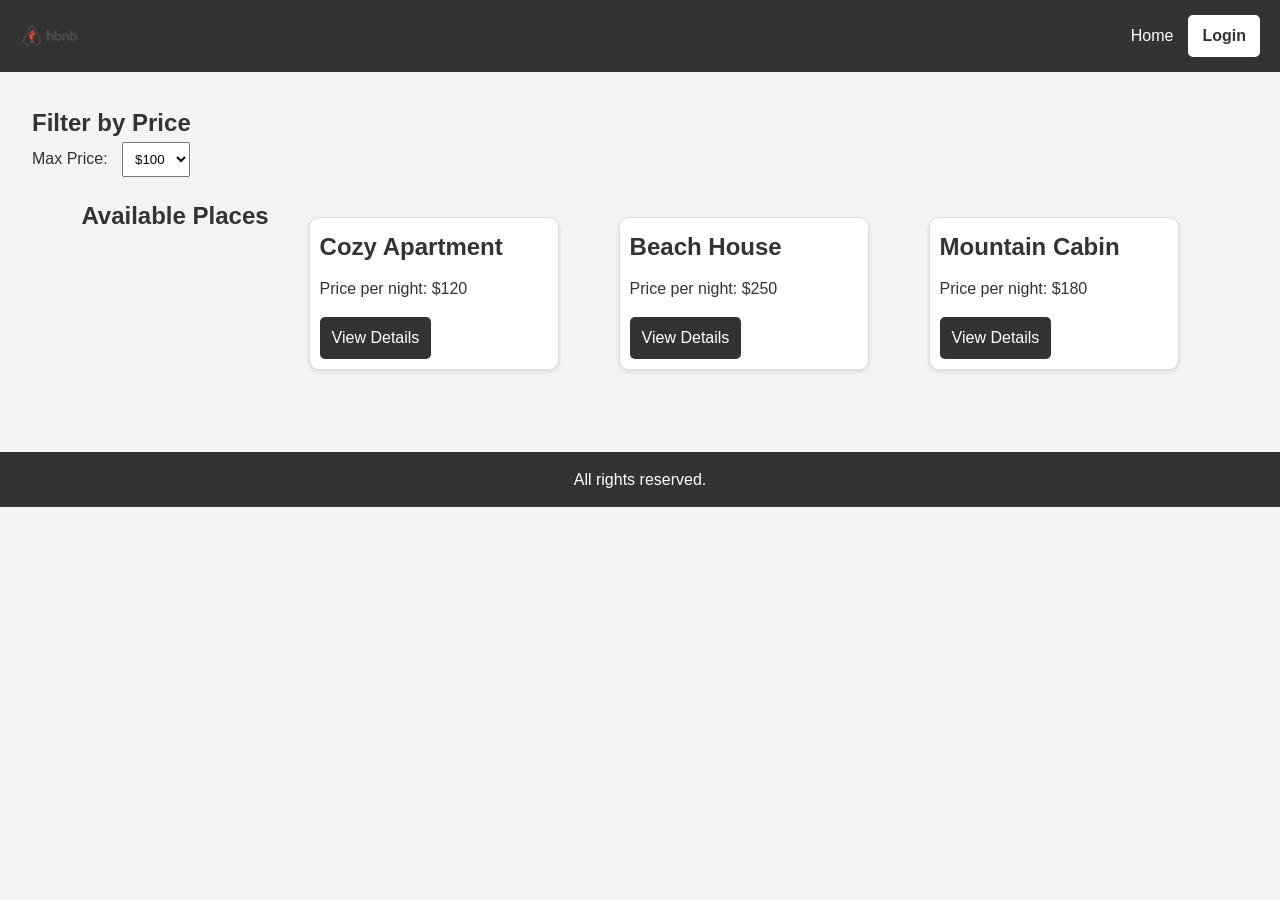
==== part4/front/index.html @ cda346c0 "feat: create basic front and login" ====
<!DOCTYPE html>
<html lang="en">
<head>
    <meta charset="UTF-8">
    <meta name="viewport" content="width=device-width, initial-scale=1.0">
    <title>List of Places</title>
    <link rel="stylesheet" href="styles.css">
    <link rel="icon" href="images/icon.png">
</head>
<body>
    <header>
        <img src="images/logo.png" alt="HBnB Logo" class="logo">
        <nav>
            <a href="index.html">Home</a>
            <a href="login.html" class="login-button">Login</a>
        </nav>
    </header>

    <main>
        <section id="filter">
            <h2>Filter by Price</h2>
            <label for="price-filter">Max Price:</label>
            <select id="price-filter">
                <option value="100">$100</option>
                <option value="200">$200</option>
                <option value="300">$300</option>
                <option value="500">$500</option>
            </select>
        </section>

        <section id="places-list">
            <h2>Available Places</h2>
            <article class="place-card">
                <h2>Cozy Apartment</h2>
                <p>Price per night: $120</p>
                <a href="place.html" class="details-button">View Details</a>
            </article>

            <article class="place-card">
                <h2>Beach House</h2>
                <p>Price per night: $250</p>
                <a href="place.html" class="details-button">View Details</a>
            </article>

            <article class="place-card">
                <h2>Mountain Cabin</h2>
                <p>Price per night: $180</p>
                <a href="place.html" class="details-button">View Details</a>
            </article>
        </section>
    </main>

    <footer>
        <p>All rights reserved.</p>
    </footer>

    <script src="scripts.js"></script>
</body>
</html>
---- part4/front/styles.css ----
/* Reset de base */
* {
    box-sizing: border-box;
    margin: 0;
    padding: 0;
    font-family: Arial, sans-serif;
}

/* Page générale */
body {
    background-color: #f4f4f4;
    color: #333;
    line-height: 1.6;
}

/* Header */
header {
    background-color: #333;
    color: #fff;
    padding: 15px 20px;
    display: flex;
    justify-content: space-between;
    align-items: center;
}

.logo {
    width: 60px;
    height: auto;
}

nav {
    display: flex;
    align-items: center;
    gap: 15px;
}

nav a {
    color: #fff;
    text-decoration: none;
}

.login-button {
    background-color: #fff;
    color: #333;
    padding: 8px 14px;
    border-radius: 5px;
    font-weight: bold;
}

.login-button:hover {
    background-color: #ddd;
}

/* Main */
main {
    padding: 2rem;
}

/* Footer */
footer {
    background-color: #333;
    color: #fff;
    text-align: center;
    padding: 15px;
    margin-top: 30px;
}

/* Filtre */
#filter {
    margin-bottom: 20px;
}

#price-filter {
    padding: 8px;
    margin-left: 10px;
}

/* Liste des lieux */
#places-list {
    display: flex;
    flex-wrap: wrap;
    gap: 20px;
    justify-content: center;
}

/* Cartes des lieux */
.place-card {
    background-color: #fff;
    border: 1px solid #ddd;
    border-radius: 10px;
    margin: 20px;
    padding: 10px;
    width: 250px;
    box-shadow: 0 2px 5px rgba(0, 0, 0, 0.1);
}

.place-card h2 {
    margin-bottom: 10px;
}

.place-card p {
    margin-bottom: 15px;
}

.details-button {
    display: inline-block;
    background-color: #333;
    color: #fff;
    padding: 8px 12px;
    text-decoration: none;
    border-radius: 5px;
}

.details-button:hover {
    background-color: #555;
}

/* Détails d’un lieu */
.place-details {
    background-color: #fff;
    border: 1px solid #ddd;
    border-radius: 10px;
    margin: 20px;
    padding: 20px;
}

.place-info {
    margin-bottom: 15px;
}

/* Avis */
.review-card {
    background-color: #fff;
    border: 1px solid #ddd;
    border-radius: 10px;
    margin: 20px;
    padding: 10px;
}

/* Formulaires */
.form-container,
.add-review {
    background-color: #fff;
    max-width: 500px;
    margin: 40px auto;
    padding: 20px;
    border: 1px solid #ddd;
    border-radius: 10px;
}

form {
    display: flex;
    flex-direction: column;
}

form h2 {
    margin-bottom: 20px;
    text-align: center;
}

form label {
    margin-bottom: 5px;
    font-weight: bold;
}

form input,
form textarea,
form select {
    padding: 10px;
    margin-bottom: 15px;
    border: 1px solid #ccc;
    border-radius: 5px;
}

form button {
    background-color: #333;
    color: #fff;
    border: none;
    padding: 10px;
    border-radius: 5px;
    cursor: pointer;
}

form button:hover {
    background-color: #555;
}

#error-message {
    color: red;
    margin-bottom: 10px;
    font-weight: bold;
}
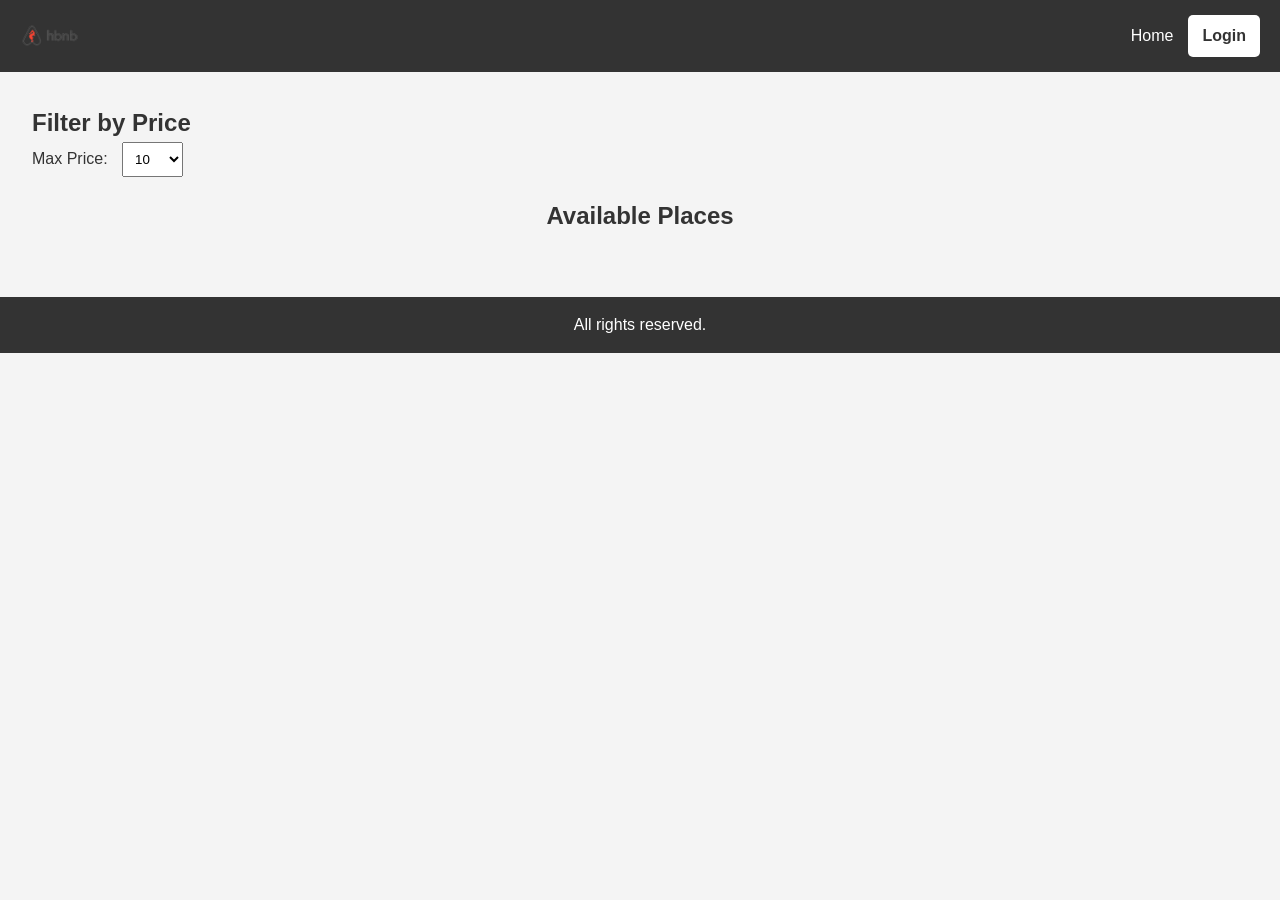
==== commit e5e3e9cc: "fix: implementation relation with back and front" ====
--- a/part4/front/index.html
+++ b/part4/front/index.html
@@ -12,7 +12,7 @@
         <img src="images/logo.png" alt="HBnB Logo" class="logo">
         <nav>
             <a href="index.html">Home</a>
-            <a href="login.html" class="login-button">Login</a>
+            <a href="login.html" id="login-link" class="login-button">Login</a>
         </nav>
     </header>
 
@@ -21,32 +21,15 @@
             <h2>Filter by Price</h2>
             <label for="price-filter">Max Price:</label>
             <select id="price-filter">
-                <option value="100">$100</option>
-                <option value="200">$200</option>
-                <option value="300">$300</option>
-                <option value="500">$500</option>
+                <option value="10">10</option>
+                <option value="50">50</option>
+                <option value="100">100</option>
+                <option value="all">All</option>
             </select>
         </section>
 
         <section id="places-list">
             <h2>Available Places</h2>
-            <article class="place-card">
-                <h2>Cozy Apartment</h2>
-                <p>Price per night: $120</p>
-                <a href="place.html" class="details-button">View Details</a>
-            </article>
-
-            <article class="place-card">
-                <h2>Beach House</h2>
-                <p>Price per night: $250</p>
-                <a href="place.html" class="details-button">View Details</a>
-            </article>
-
-            <article class="place-card">
-                <h2>Mountain Cabin</h2>
-                <p>Price per night: $180</p>
-                <a href="place.html" class="details-button">View Details</a>
-            </article>
         </section>
     </main>
 
--- a/part4/front/styles.css
+++ b/part4/front/styles.css
@@ -190,3 +190,15 @@
     margin-bottom: 10px;
     font-weight: bold;
 }
+#review-message {
+    margin-bottom: 15px;
+    font-weight: bold;
+}
+
+.success-message {
+    color: green;
+}
+
+.error-message {
+    color: red;
+}
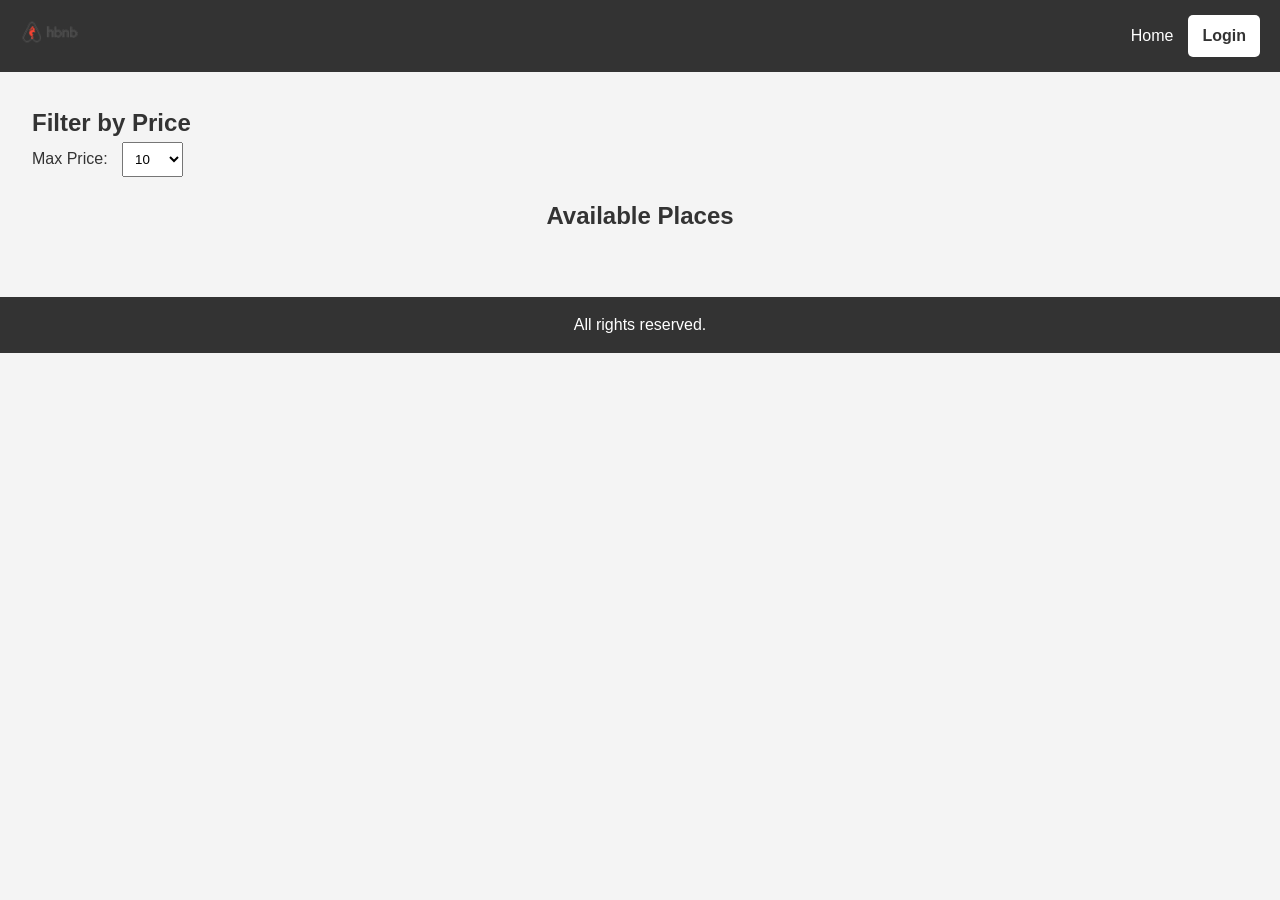
==== commit c0a248ad: "fix: add delete option, create user for admin" ====
--- a/part4/front/index.html
+++ b/part4/front/index.html
@@ -9,10 +9,13 @@
 </head>
 <body>
     <header>
-        <img src="images/logo.png" alt="HBnB Logo" class="logo">
+        <a href="index.html"><img src="images/logo.png" alt="HBnB Logo" class="logo"></a>
         <nav>
             <a href="index.html">Home</a>
+            <a href="create_place.html" id="create-place-link" class="login-button" style="display: none;">Create Place</a>
+            <a href="create_user.html" id="admin-link" class="login-button" style="display: none;">Create User</a>
             <a href="login.html" id="login-link" class="login-button">Login</a>
+            <button id="logout-link" class="login-button" onclick="logout()" style="display: none;">Logout</button>
         </nav>
     </header>
 
--- a/part4/front/styles.css
+++ b/part4/front/styles.css
@@ -51,6 +51,42 @@
     background-color: #ddd;
 }
 
+button.login-button {
+    cursor: pointer;
+    font-size: 1rem;
+    border: none;
+}
+
+.delete-button {
+    background-color: #c0392b;
+    color: #fff;
+    border: none;
+    padding: 10px 16px;
+    border-radius: 5px;
+    cursor: pointer;
+    margin-top: 15px;
+    font-size: 1rem;
+}
+
+.delete-button:hover {
+    background-color: #e74c3c;
+}
+
+.amenities-checkboxes {
+    display: flex;
+    flex-wrap: wrap;
+    gap: 10px;
+    margin-bottom: 15px;
+}
+
+.amenity-checkbox {
+    display: flex;
+    align-items: center;
+    gap: 5px;
+    font-weight: normal;
+    cursor: pointer;
+}
+
 /* Main */
 main {
     padding: 2rem;
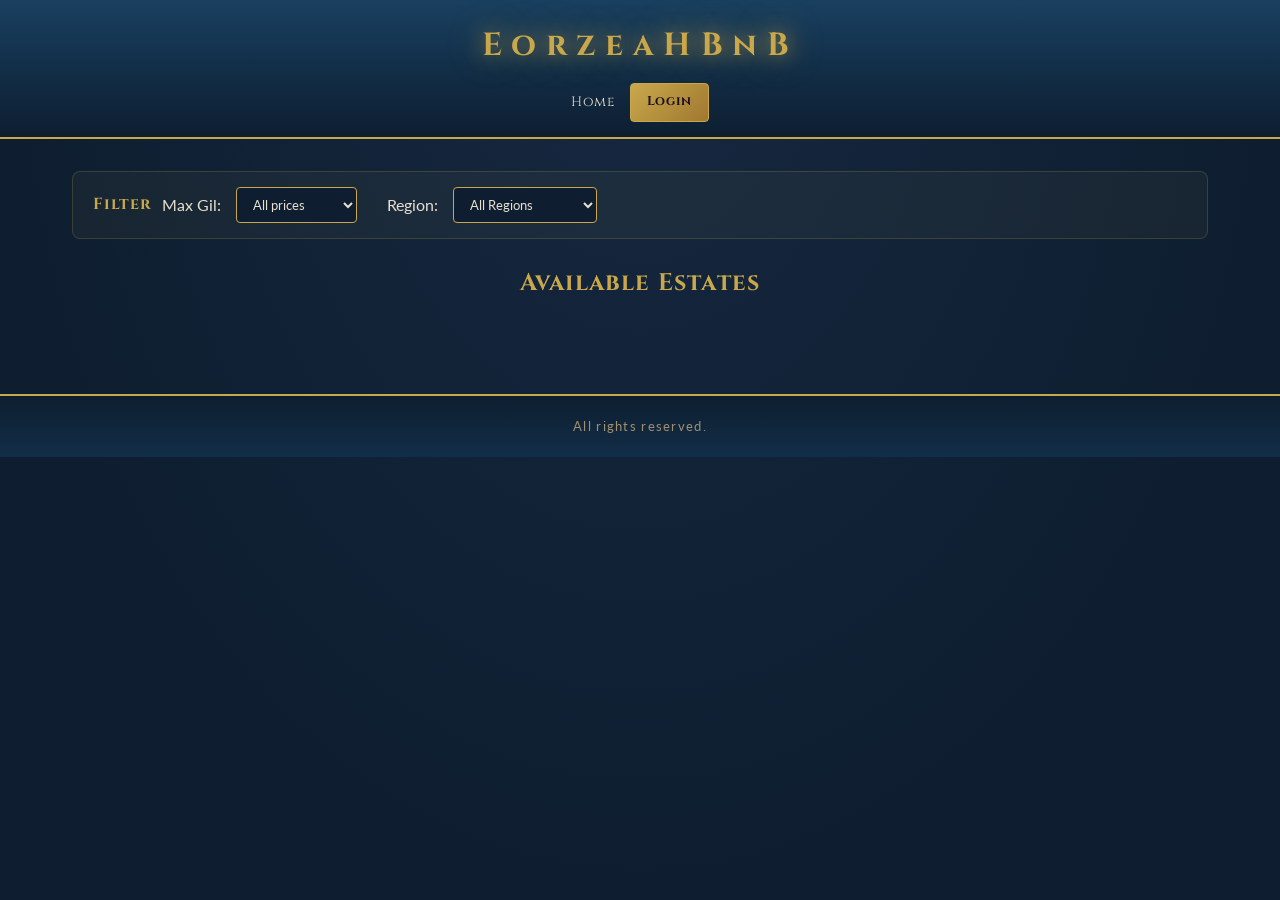
==== commit c2960b6e: "fix: add pictures for places" ====
--- a/part4/front/index.html
+++ b/part4/front/index.html
@@ -9,7 +9,10 @@
 </head>
 <body>
     <header>
-        <a href="index.html"><img src="images/logo.png" alt="HBnB Logo" class="logo"></a>
+        <div class="header-logo">
+            
+            <span class="header-title">EorzeaHBnB</span>
+        </div>
         <nav>
             <a href="index.html">Home</a>
             <a href="create_place.html" id="create-place-link" class="login-button" style="display: none;">Create Place</a>
@@ -21,18 +24,37 @@
 
     <main>
         <section id="filter">
-            <h2>Filter by Price</h2>
-            <label for="price-filter">Max Price:</label>
+            <h2>Filter</h2>
+            <label for="price-filter">Max Gil:</label>
             <select id="price-filter">
-                <option value="10">10</option>
-                <option value="50">50</option>
-                <option value="100">100</option>
-                <option value="all">All</option>
+                <option value="all">All prices</option>
+                <option value="10">Up to 10 gil</option>
+                <option value="50">Up to 50 gil</option>
+                <option value="100">Up to 100 gil</option>
+                <option value="150">Up to 150 gil</option>
+                <option value="200">Up to 200 gil</option>
+                <option value="300">Up to 300 gil</option>
+                <option value="500">Up to 500 gil</option>
+            </select>
+
+            <label for="region-filter" style="margin-left: 20px;">Region:</label>
+            <select id="region-filter">
+                <option value="all">All Regions</option>
+                <option value="La Noscea">La Noscea</option>
+                <option value="The Black Shroud">The Black Shroud</option>
+                <option value="Thanalan">Thanalan</option>
+                <option value="Coerthas">Coerthas</option>
+                <option value="Mor Dhona">Mor Dhona</option>
+                <option value="Abalathia">Abalathia</option>
+                <option value="Dravania">Dravania</option>
+                <option value="Gyr Abania">Gyr Abania</option>
+                <option value="Othard">Othard</option>
+                <option value="Hingashi">Hingashi</option>
             </select>
         </section>
 
         <section id="places-list">
-            <h2>Available Places</h2>
+            <h2>Available Estates</h2>
         </section>
     </main>
 
--- a/part4/front/styles.css
+++ b/part4/front/styles.css
@@ -1,32 +1,50 @@
+@import url('https://fonts.googleapis.com/css2?family=Cinzel:wght@400;600;700&family=Lato:wght@300;400;700&display=swap');
+
 /* Reset de base */
 * {
     box-sizing: border-box;
     margin: 0;
     padding: 0;
-    font-family: Arial, sans-serif;
+    font-family: 'Lato', sans-serif;
 }
 
 /* Page générale */
 body {
-    background-color: #f4f4f4;
-    color: #333;
+    background-color: #0e1e30;
+    background-image:
+        radial-gradient(ellipse at top, #162840 0%, #0e1e30 70%);
+    color: #e8e0d0;
     line-height: 1.6;
+    min-height: 100vh;
 }
 
 /* Header */
 header {
-    background-color: #333;
-    color: #fff;
-    padding: 15px 20px;
-    display: flex;
-    justify-content: space-between;
-    align-items: center;
-}
-
-.logo {
-    width: 60px;
-    height: auto;
-}
+    background: linear-gradient(180deg, #1a4060 0%, #122e48 50%, #0e1e30 100%);
+    border-bottom: 2px solid #c9a84c;
+    padding: 20px 30px 15px;
+    display: flex;
+    flex-direction: column;
+    align-items: center;
+    gap: 12px;
+}
+
+.header-logo {
+    display: flex;
+    flex-direction: column;
+    align-items: center;
+    gap: 8px;
+}
+
+.header-title {
+    font-family: 'Cinzel', serif;
+    font-size: 2rem;
+    font-weight: 700;
+    color: #c9a84c;
+    letter-spacing: 0.3em;
+    text-shadow: 0 0 20px rgba(201, 168, 76, 0.8), 0 0 40px rgba(201, 168, 76, 0.4);
+}
+
 
 nav {
     display: flex;
@@ -35,153 +53,274 @@
 }
 
 nav a {
-    color: #fff;
+    color: #e8e0d0;
     text-decoration: none;
+    font-family: 'Cinzel', serif;
+    font-size: 0.85rem;
+    letter-spacing: 0.05em;
+    transition: color 0.2s;
+}
+
+nav a:hover {
+    color: #c9a84c;
 }
 
 .login-button {
-    background-color: #fff;
-    color: #333;
-    padding: 8px 14px;
-    border-radius: 5px;
-    font-weight: bold;
+    background: linear-gradient(135deg, #c9a84c, #a07830);
+    color: #1a1020;
+    padding: 8px 16px;
+    border-radius: 4px;
+    font-weight: 700;
+    font-family: 'Cinzel', serif;
+    font-size: 0.8rem;
+    letter-spacing: 0.05em;
+    border: 1px solid #c9a84c;
+    transition: all 0.2s;
 }
 
 .login-button:hover {
-    background-color: #ddd;
+    background: linear-gradient(135deg, #e0c070, #c9a84c);
+    box-shadow: 0 0 10px rgba(201, 168, 76, 0.4);
 }
 
 button.login-button {
     cursor: pointer;
-    font-size: 1rem;
-    border: none;
-}
-
-.delete-button {
-    background-color: #c0392b;
-    color: #fff;
-    border: none;
-    padding: 10px 16px;
-    border-radius: 5px;
-    cursor: pointer;
-    margin-top: 15px;
-    font-size: 1rem;
-}
-
-.delete-button:hover {
-    background-color: #e74c3c;
-}
-
-.amenities-checkboxes {
-    display: flex;
-    flex-wrap: wrap;
-    gap: 10px;
-    margin-bottom: 15px;
-}
-
-.amenity-checkbox {
-    display: flex;
-    align-items: center;
-    gap: 5px;
-    font-weight: normal;
-    cursor: pointer;
+    font-size: 0.8rem;
 }
 
 /* Main */
 main {
     padding: 2rem;
+    max-width: 1200px;
+    margin: 0 auto;
 }
 
 /* Footer */
 footer {
-    background-color: #333;
-    color: #fff;
+    background: linear-gradient(0deg, #122e48 0%, #0e1e30 100%);
+    border-top: 2px solid #c9a84c;
+    color: #a09070;
     text-align: center;
-    padding: 15px;
-    margin-top: 30px;
+    padding: 20px;
+    margin-top: 40px;
+    font-family: 'Cinzel', serif;
+    font-size: 0.8rem;
+    letter-spacing: 0.1em;
+}
+
+/* Titres */
+h1, h2, h3 {
+    font-family: 'Cinzel', serif;
+    color: #c9a84c;
+    letter-spacing: 0.05em;
+}
+
+h2 {
+    margin-bottom: 20px;
 }
 
 /* Filtre */
 #filter {
-    margin-bottom: 20px;
-}
-
-#price-filter {
-    padding: 8px;
-    margin-left: 10px;
+    margin-bottom: 25px;
+    background: rgba(201, 168, 76, 0.05);
+    border: 1px solid rgba(201, 168, 76, 0.2);
+    border-radius: 8px;
+    padding: 15px 20px;
+    display: flex;
+    align-items: center;
+    gap: 10px;
+}
+
+#filter h2 {
+    font-size: 1rem;
+    margin-bottom: 0;
+}
+
+#price-filter,
+#region-filter {
+    padding: 8px 12px;
+    margin-left: 5px;
+    background-color: #0e1e30;
+    color: #e8e0d0;
+    border: 1px solid #c9a84c;
+    border-radius: 4px;
+    cursor: pointer;
 }
 
 /* Liste des lieux */
 #places-list {
     display: flex;
     flex-wrap: wrap;
-    gap: 20px;
+    gap: 25px;
     justify-content: center;
+}
+
+/* Lightbox */
+.lightbox {
+    display: none;
+    position: fixed;
+    inset: 0;
+    background: rgba(0, 0, 0, 0.85);
+    z-index: 1000;
+    justify-content: center;
+    align-items: center;
+    cursor: pointer;
+}
+
+.lightbox.active {
+    display: flex;
+}
+
+.lightbox img {
+    max-width: 90vw;
+    max-height: 90vh;
+    border-radius: 6px;
+    box-shadow: 0 0 40px rgba(0, 0, 0, 0.8);
+}
+
+.place-card-image {
+    width: calc(100% + 40px);
+    height: 160px;
+    object-fit: cover;
+    border-radius: 6px 6px 0 0;
+    display: block;
+    margin: -20px -20px 15px -20px;
+    cursor: pointer;
+}
+
+.place-detail-image {
+    width: 100%;
+    height: 280px;
+    object-fit: cover;
+    border-radius: 6px;
+    margin-bottom: 20px;
+    display: block;
+    cursor: pointer;
 }
 
 /* Cartes des lieux */
 .place-card {
-    background-color: #fff;
-    border: 1px solid #ddd;
-    border-radius: 10px;
-    margin: 20px;
-    padding: 10px;
-    width: 250px;
-    box-shadow: 0 2px 5px rgba(0, 0, 0, 0.1);
-}
-
-.place-card h2 {
+    background: linear-gradient(145deg, #162840, #0e1e30);
+    border: 1px solid rgba(201, 168, 76, 0.3);
+    border-radius: 8px;
+    padding: 20px;
+    width: 270px;
+    box-shadow: 0 4px 15px rgba(0, 0, 0, 0.4), inset 0 1px 0 rgba(201, 168, 76, 0.1);
+    transition: transform 0.2s, box-shadow 0.2s;
+}
+
+.place-card:hover {
+    transform: translateY(-4px);
+    box-shadow: 0 8px 25px rgba(0, 0, 0, 0.5), 0 0 15px rgba(201, 168, 76, 0.15);
+    border-color: rgba(201, 168, 76, 0.6);
+}
+
+.place-card h3 {
     margin-bottom: 10px;
+    font-size: 1rem;
 }
 
 .place-card p {
-    margin-bottom: 15px;
+    margin-bottom: 12px;
+    color: #b0a890;
+    font-size: 0.9rem;
 }
 
 .details-button {
     display: inline-block;
-    background-color: #333;
-    color: #fff;
-    padding: 8px 12px;
+    background: linear-gradient(135deg, #c9a84c, #a07830);
+    color: #1a1020;
+    padding: 8px 14px;
     text-decoration: none;
-    border-radius: 5px;
+    border-radius: 4px;
+    font-family: 'Cinzel', serif;
+    font-size: 0.8rem;
+    font-weight: 700;
+    letter-spacing: 0.05em;
+    transition: all 0.2s;
 }
 
 .details-button:hover {
-    background-color: #555;
-}
-
-/* Détails d’un lieu */
+    background: linear-gradient(135deg, #e0c070, #c9a84c);
+    box-shadow: 0 0 10px rgba(201, 168, 76, 0.4);
+}
+
+/* Détails d'un lieu */
 .place-details {
-    background-color: #fff;
-    border: 1px solid #ddd;
-    border-radius: 10px;
-    margin: 20px;
-    padding: 20px;
+    background: linear-gradient(145deg, #162840, #0e1e30);
+    border: 1px solid rgba(201, 168, 76, 0.3);
+    border-radius: 8px;
+    padding: 30px;
+    margin-bottom: 25px;
+    box-shadow: 0 4px 15px rgba(0, 0, 0, 0.4);
+}
+
+.place-details h1 {
+    font-size: 1.8rem;
+    margin-bottom: 20px;
+    border-bottom: 1px solid rgba(201, 168, 76, 0.3);
+    padding-bottom: 15px;
 }
 
 .place-info {
     margin-bottom: 15px;
+    color: #b0a890;
+}
+
+.place-info strong {
+    color: #c9a84c;
+}
+
+.place-info ul {
+    list-style: none;
+    padding-left: 10px;
+}
+
+.place-info ul li::before {
+    content: '✦ ';
+    color: #c9a84c;
+    font-size: 0.7rem;
 }
 
 /* Avis */
+#reviews {
+    margin-top: 30px;
+}
+
 .review-card {
-    background-color: #fff;
-    border: 1px solid #ddd;
-    border-radius: 10px;
-    margin: 20px;
-    padding: 10px;
+    background: linear-gradient(145deg, #162840, #0e1e30);
+    border: 1px solid rgba(201, 168, 76, 0.2);
+    border-radius: 8px;
+    margin-bottom: 15px;
+    padding: 20px;
+    box-shadow: 0 2px 8px rgba(0, 0, 0, 0.3);
+}
+
+.review-card h3 {
+    font-size: 0.9rem;
+    margin-bottom: 8px;
+}
+
+.review-card p {
+    color: #b0a890;
+    font-size: 0.9rem;
+    margin-bottom: 6px;
+}
+
+.review-card strong {
+    color: #c9a84c;
 }
 
 /* Formulaires */
 .form-container,
 .add-review {
-    background-color: #fff;
+    background: linear-gradient(145deg, #162840, #0e1e30);
+    border: 1px solid rgba(201, 168, 76, 0.3);
+    border-radius: 8px;
     max-width: 500px;
     margin: 40px auto;
-    padding: 20px;
-    border: 1px solid #ddd;
-    border-radius: 10px;
+    padding: 30px;
+    box-shadow: 0 4px 20px rgba(0, 0, 0, 0.5);
 }
 
 form {
@@ -190,51 +329,139 @@
 }
 
 form h2 {
-    margin-bottom: 20px;
+    margin-bottom: 25px;
     text-align: center;
+    font-size: 1.3rem;
 }
 
 form label {
-    margin-bottom: 5px;
-    font-weight: bold;
+    margin-bottom: 6px;
+    font-weight: 700;
+    color: #c9a84c;
+    font-size: 0.85rem;
+    letter-spacing: 0.05em;
 }
 
 form input,
 form textarea,
 form select {
-    padding: 10px;
-    margin-bottom: 15px;
-    border: 1px solid #ccc;
-    border-radius: 5px;
+    padding: 10px 14px;
+    margin-bottom: 18px;
+    background-color: #091520;
+    color: #e8e0d0;
+    border: 1px solid rgba(201, 168, 76, 0.3);
+    border-radius: 4px;
+    font-size: 0.95rem;
+    transition: border-color 0.2s;
+}
+
+form input:focus,
+form textarea:focus,
+form select:focus {
+    outline: none;
+    border-color: #c9a84c;
+    box-shadow: 0 0 8px rgba(201, 168, 76, 0.2);
+}
+
+form textarea {
+    min-height: 100px;
+    resize: vertical;
+}
+
+form select option {
+    background-color: #091520;
 }
 
 form button {
-    background-color: #333;
+    background: linear-gradient(135deg, #c9a84c, #a07830);
+    color: #1a1020;
+    border: none;
+    padding: 12px;
+    border-radius: 4px;
+    cursor: pointer;
+    font-family: 'Cinzel', serif;
+    font-size: 0.95rem;
+    font-weight: 700;
+    letter-spacing: 0.08em;
+    transition: all 0.2s;
+    margin-top: 5px;
+}
+
+form button:hover {
+    background: linear-gradient(135deg, #e0c070, #c9a84c);
+    box-shadow: 0 0 15px rgba(201, 168, 76, 0.4);
+}
+
+/* Bouton delete */
+.delete-button {
+    background: linear-gradient(135deg, #8b1a1a, #c0392b);
     color: #fff;
-    border: none;
-    padding: 10px;
-    border-radius: 5px;
-    cursor: pointer;
-}
-
-form button:hover {
-    background-color: #555;
-}
-
+    border: 1px solid #c0392b;
+    padding: 10px 18px;
+    border-radius: 4px;
+    cursor: pointer;
+    margin-top: 20px;
+    font-family: 'Cinzel', serif;
+    font-size: 0.85rem;
+    font-weight: 700;
+    letter-spacing: 0.05em;
+    transition: all 0.2s;
+}
+
+.delete-button:hover {
+    background: linear-gradient(135deg, #c0392b, #e74c3c);
+    box-shadow: 0 0 10px rgba(231, 76, 60, 0.4);
+}
+
+/* Messages */
 #error-message {
-    color: red;
+    color: #e74c3c;
     margin-bottom: 10px;
     font-weight: bold;
-}
+    font-size: 0.9rem;
+}
+
 #review-message {
     margin-bottom: 15px;
     font-weight: bold;
+    font-size: 0.9rem;
 }
 
 .success-message {
-    color: green;
+    color: #c9a84c;
 }
 
 .error-message {
-    color: red;
-}
+    color: #e74c3c;
+}
+
+/* Amenities checkboxes */
+.amenities-checkboxes {
+    display: flex;
+    flex-wrap: wrap;
+    gap: 12px;
+    margin-bottom: 18px;
+}
+
+.amenity-checkbox {
+    display: flex;
+    align-items: center;
+    gap: 6px;
+    font-weight: normal;
+    cursor: pointer;
+    color: #b0a890;
+    font-size: 0.9rem;
+}
+
+.amenity-checkbox input[type="checkbox"] {
+    accent-color: #c9a84c;
+    margin-bottom: 0;
+    padding: 0;
+    width: 16px;
+    height: 16px;
+}
+
+/* Section add-review dans place.html */
+.add-review {
+    margin-top: 30px;
+}
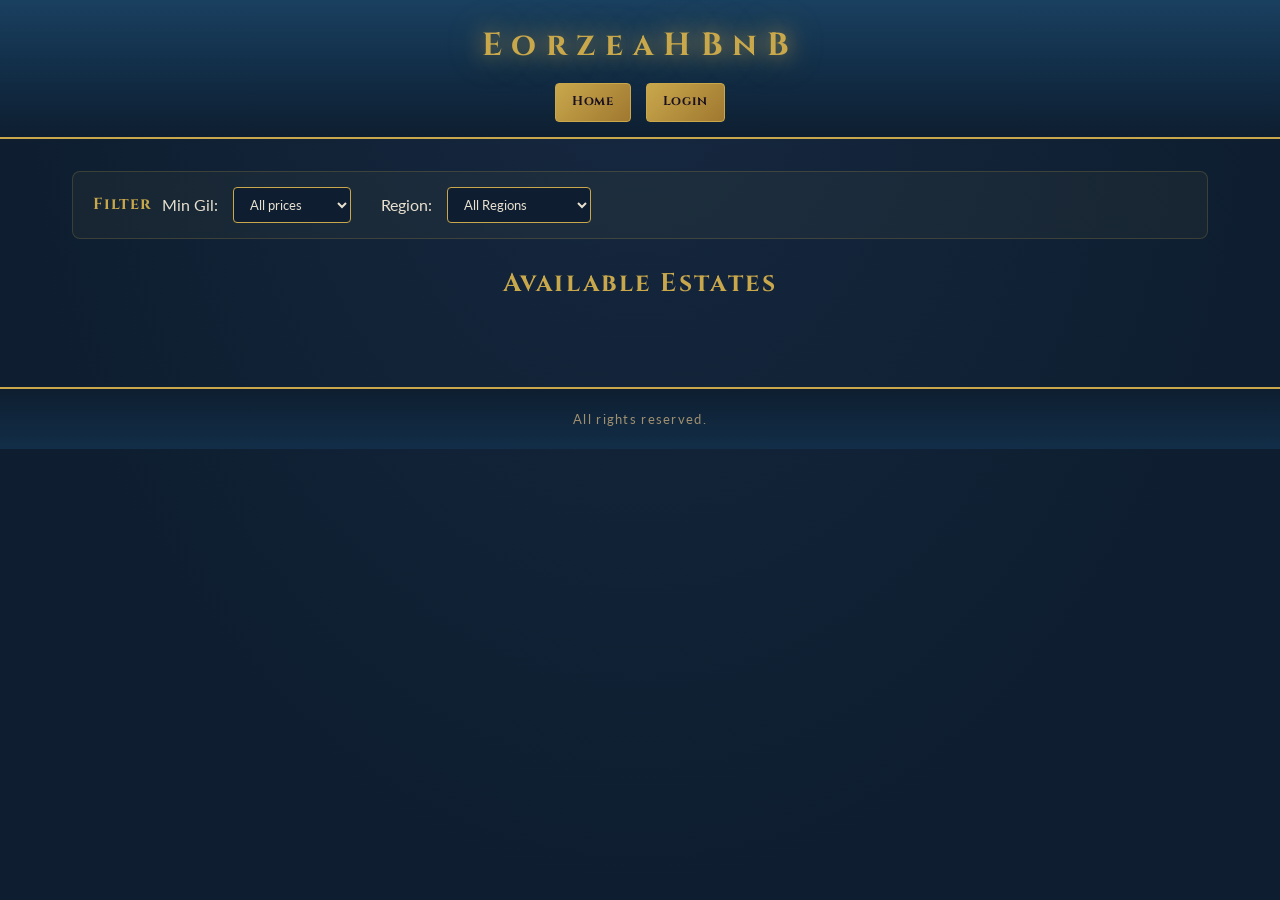
==== commit 739246e7: "feat: add image URL and average rating to places, enhance frontend navigation and profile management" ====
--- a/part4/front/index.html
+++ b/part4/front/index.html
@@ -14,9 +14,10 @@
             <span class="header-title">EorzeaHBnB</span>
         </div>
         <nav>
-            <a href="index.html">Home</a>
+            <a href="index.html" class="login-button">Home</a>
             <a href="create_place.html" id="create-place-link" class="login-button" style="display: none;">Create Place</a>
             <a href="create_user.html" id="admin-link" class="login-button" style="display: none;">Create User</a>
+            <a href="profile.html" id="profile-link" class="login-button" style="display: none;">My Profile</a>
             <a href="login.html" id="login-link" class="login-button">Login</a>
             <button id="logout-link" class="login-button" onclick="logout()" style="display: none;">Logout</button>
         </nav>
@@ -25,16 +26,16 @@
     <main>
         <section id="filter">
             <h2>Filter</h2>
-            <label for="price-filter">Max Gil:</label>
+            <label for="price-filter">Min Gil:</label>
             <select id="price-filter">
                 <option value="all">All prices</option>
-                <option value="10">Up to 10 gil</option>
-                <option value="50">Up to 50 gil</option>
-                <option value="100">Up to 100 gil</option>
-                <option value="150">Up to 150 gil</option>
-                <option value="200">Up to 200 gil</option>
-                <option value="300">Up to 300 gil</option>
-                <option value="500">Up to 500 gil</option>
+                <option value="10">From 10 gil</option>
+                <option value="50">From 50 gil</option>
+                <option value="100">From 100 gil</option>
+                <option value="150">From 150 gil</option>
+                <option value="200">From 200 gil</option>
+                <option value="300">From 300 gil</option>
+                <option value="500">From 500 gil</option>
             </select>
 
             <label for="region-filter" style="margin-left: 20px;">Region:</label>
--- a/part4/front/styles.css
+++ b/part4/front/styles.css
@@ -153,6 +153,90 @@
     flex-wrap: wrap;
     gap: 25px;
     justify-content: center;
+}
+
+.region-badge {
+    display: inline-block;
+    padding: 3px 10px;
+    border-radius: 12px;
+    font-size: 0.75rem;
+    font-family: 'Cinzel', serif;
+    color: #f0e8d0;
+    letter-spacing: 0.05em;
+    margin-bottom: 8px;
+}
+
+#pagination {
+    width: 100%;
+    text-align: center;
+    padding: 20px 0 10px;
+    display: flex;
+    align-items: center;
+    justify-content: center;
+    gap: 8px;
+    flex-wrap: wrap;
+}
+
+.pagination-info {
+    width: 100%;
+    color: #b0a890;
+    font-size: 0.85rem;
+    margin-bottom: 8px;
+}
+
+.pagination-btn {
+    background: linear-gradient(135deg, #c9a84c, #a07830);
+    color: #1a1020;
+    padding: 8px 16px;
+    border-radius: 4px;
+    font-weight: 700;
+    font-family: 'Cinzel', serif;
+    font-size: 0.8rem;
+    letter-spacing: 0.05em;
+    border: 1px solid #c9a84c;
+    cursor: pointer;
+    transition: all 0.2s;
+}
+
+.pagination-btn:hover:not(:disabled) {
+    background: linear-gradient(135deg, #e0c070, #c9a84c);
+    box-shadow: 0 0 10px rgba(201, 168, 76, 0.4);
+}
+
+.pagination-btn:disabled {
+    opacity: 0.3;
+    cursor: default;
+}
+
+.pagination-btn.active {
+    background: linear-gradient(135deg, #e0c070, #c9a84c);
+    box-shadow: 0 0 10px rgba(201, 168, 76, 0.4);
+}
+
+.place-rating {
+    font-size: 0.9rem;
+    color: #c9a84c;
+    margin-bottom: 8px;
+}
+
+.place-rating.no-rating {
+    color: #7a7060;
+    font-style: italic;
+}
+
+.review-count {
+    color: #b0a890;
+    font-size: 0.8rem;
+}
+
+#places-list h2 {
+    width: 100%;
+    text-align: center;
+    font-family: 'Cinzel', serif;
+    color: #c9a84c;
+    font-size: 1.6rem;
+    margin-bottom: 10px;
+    letter-spacing: 0.1em;
 }
 
 /* Lightbox */
